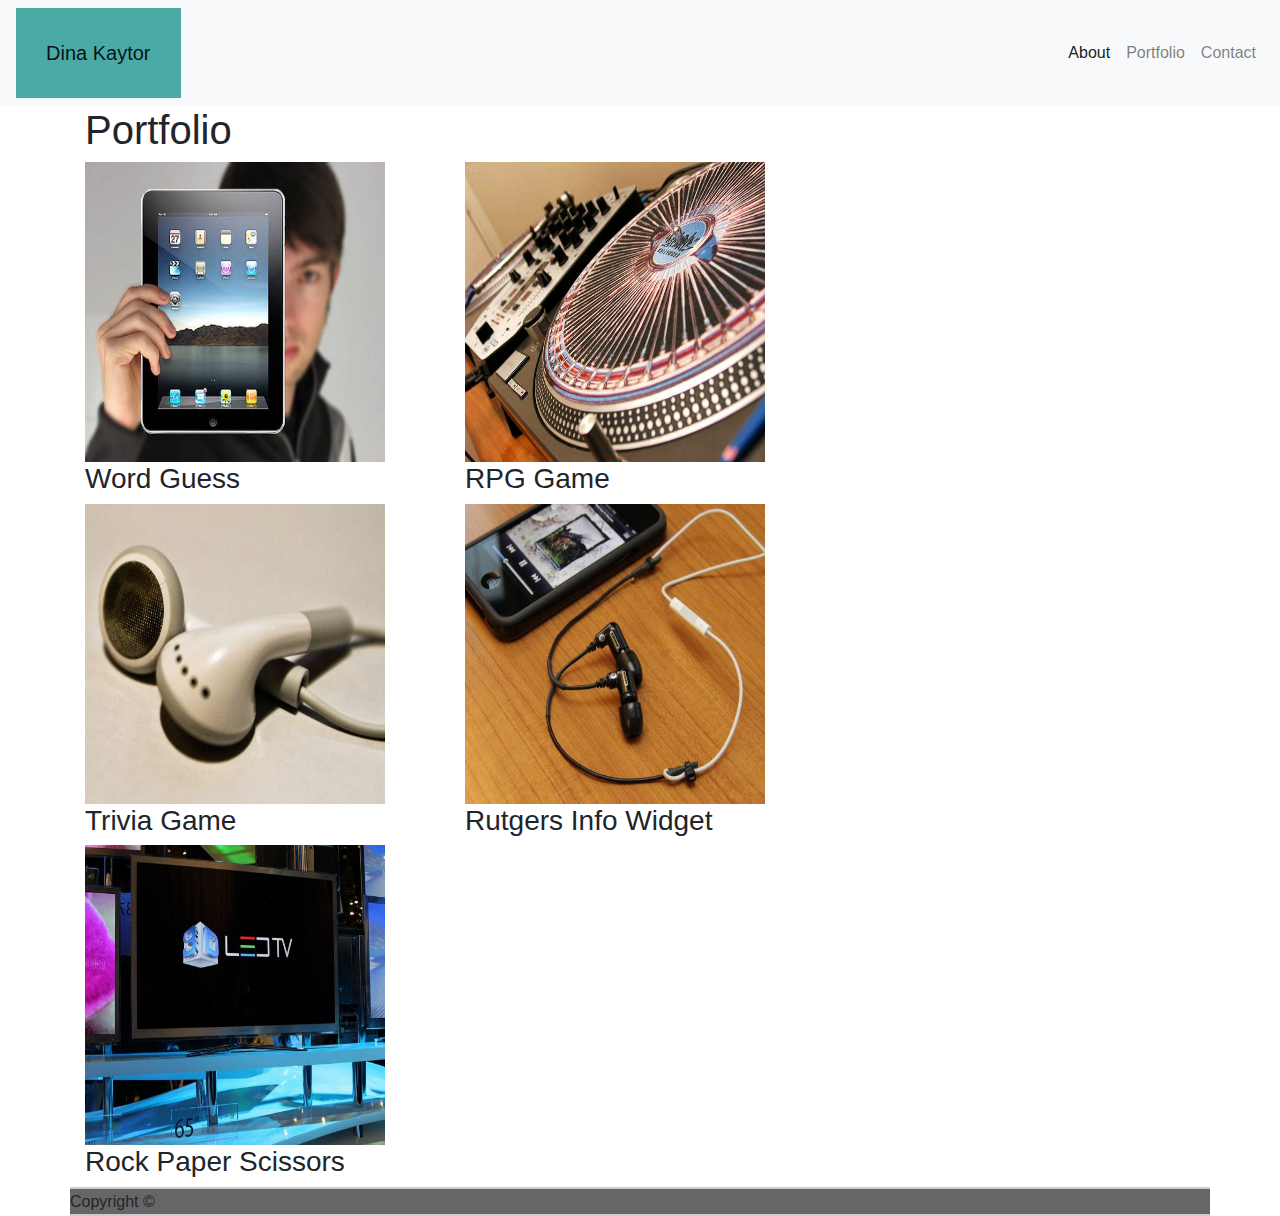
==== portfolio.html @ ba22938f "WedUpdate" ====
<!doctype html>
<html lang="en-us">

<head>
  <meta charset="UTF-8">
  <title>Portfolio | Dina Kaytor</title>
  <link rel="stylesheet" type="text/css" href="resetCSS.css">
  <link rel="stylesheet" href="https://maxcdn.bootstrapcdn.com/bootstrap/4.0.0/css/bootstrap.min.css">
  <link rel="stylesheet" type="text/css" href="BootstrapStyles.css">
</head>

<body>


    <nav class="navbar navbar-expand-lg navbar-light bg-light">
        <a class="navbar-brand" href="#">Dina Kaytor</a>
        <button class="navbar-toggler" type="button" data-toggle="collapse" data-target="#navbarSupportedContent" aria-controls="navbarSupportedContent" aria-expanded="false" aria-label="Toggle navigation">
          <span class="navbar-toggler-icon"></span>
        </button>          
          <div class="collapse navbar-collapse" id="navbarSupportedContent">
              <ul class="navbar-nav ml-auto">
                <li class="nav-item active">
                  <a class="nav-link" href="#">About</a>
                </li>
                <li class="nav-item">
                  <a class="nav-link" href="#">Portfolio</a>
                </li>
                <li class="nav-item">
                    <a class="nav-link" href="#">Contact</a>
                  </li>
                  </ul>  
                  </div>        
         </div>
      </nav>

  


  <div id="main-container" class="container" style="background-color: white;">
    <section class="main-section">
      <div class="row">
      <div class="col-lg-12">
      <h1>Portfolio</h1>
      </div>
    </div>

      <div class="work">
        <div class="row">
          <div class="col-md-4">
          <img src="technics-q-c-640-480-1-wordGuess.jpg" alt="Word Guess" width=300 height=300>
        <h3>Word Guess</h3>
      </div>
        <div class="col-md-4">
        <img src="technics-q-c-640-480-2.jpg" alt="RPG Game" width=300 height=300>
        <h3>RPG Game</h3>
        </div>
      </div>
    </div>
      <div class="work">
        <div class="row">
          <div class="col-md-4">
        <img src="technics-q-c-640-480-5.jpg" alt="Trivia Game" width=300 height=300>
      <h3>Trivia Game</h3>
          </div>
      <div class="col-md-4">
        <img src="technics-q-c-640-480-7.jpg" alt="Rutgers Info Widget" width=300 height=300>
        <h3>Rutgers Info Widget</h3>
      </div>
      </div>
    </div>
      <div class="work">
        <div class="row">
          <div class="col-md-4">
        <img src="technics-q-c-640-480-9.jpg" alt="Rock Paper Scissors" width=300 height=300>
        <h3>Rock Paper Scissors</h3>
      </div>
      </div>
    </div>

    </section>

  </div>

  <footer>
    <div class="container" style="background-color: #666666; text-align: center;">
      <div class="row">
        <div class="col-md-12"></div>
      Copyright &copy;
    </div>
  </footer>
</body>

</html>
---- resetCSS.css ----
/* http://meyerweb.com/eric/tools/css/reset/ 
   v2.0 | 20110126
   License: none (public domain)
*/

html, body, div, span, applet, object, iframe,
h1, h2, h3, h4, h5, h6, p, blockquote, pre,
a, abbr, acronym, address, big, cite, code,
del, dfn, em, img, ins, kbd, q, s, samp,
small, strike, strong, sub, sup, tt, var,
b, u, i, center,
dl, dt, dd, ol, ul, li,
fieldset, form, label, legend,
table, caption, tbody, tfoot, thead, tr, th, td,
article, aside, canvas, details, embed, 
figure, figcaption, footer, header, hgroup, 
menu, nav, output, ruby, section, summary,
time, mark, audio, video {
	margin: 0;
	padding: 0;
	border: 0;
	font-size: 100%;
	font: inherit;
	vertical-align: baseline;
}
/* HTML5 display-role reset for older browsers */
article, aside, details, figcaption, figure, 
footer, header, hgroup, menu, nav, section {
	display: block;
}
body {
	line-height: 1;
}
ol, ul {
	list-style: none;
}
blockquote, q {
	quotes: none;
}
blockquote:before, blockquote:after,
q:before, q:after {
	content: '';
	content: none;
}
table {
	border-collapse: collapse;
	border-spacing: 0;
}
---- BootstrapStyles.css ----
.navbar-brand {
    color: white;
    background-color: #4aaaa5;
    padding: 30px;
}

.container{
    border-bottom: 2px solid #cccccc;
}

.nav-link {
    color: #777777;
}
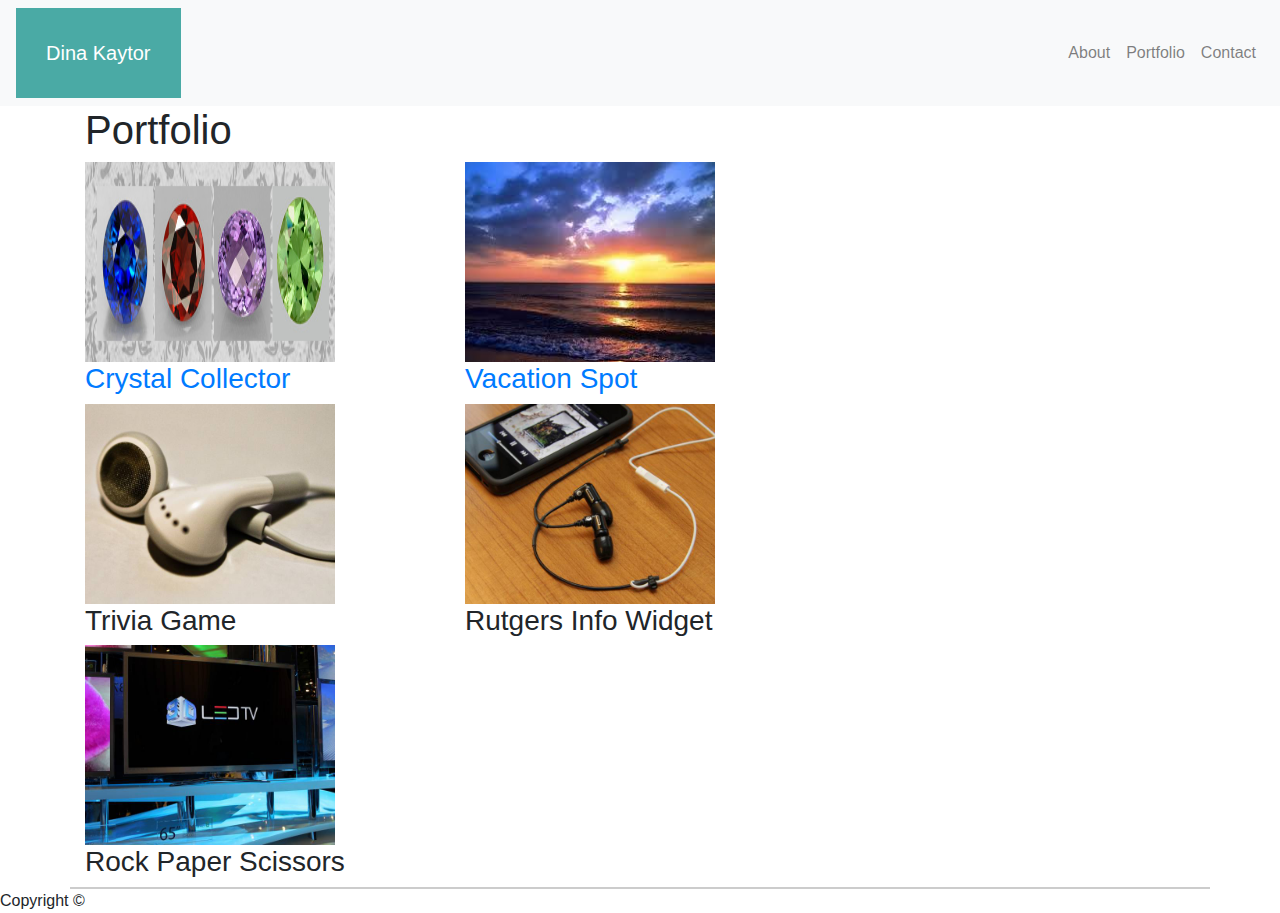
==== commit c11a971f: "Updated links to games" ====
--- a/portfolio.html
+++ b/portfolio.html
@@ -12,82 +12,87 @@
 <body>
 
 
-    <nav class="navbar navbar-expand-lg navbar-light bg-light">
-        <a class="navbar-brand" href="#">Dina Kaytor</a>
-        <button class="navbar-toggler" type="button" data-toggle="collapse" data-target="#navbarSupportedContent" aria-controls="navbarSupportedContent" aria-expanded="false" aria-label="Toggle navigation">
-          <span class="navbar-toggler-icon"></span>
-        </button>          
-          <div class="collapse navbar-collapse" id="navbarSupportedContent">
-              <ul class="navbar-nav ml-auto">
-                <li class="nav-item active">
-                  <a class="nav-link" href="#">About</a>
-                </li>
-                <li class="nav-item">
-                  <a class="nav-link" href="#">Portfolio</a>
-                </li>
-                <li class="nav-item">
-                    <a class="nav-link" href="#">Contact</a>
-                  </li>
-                  </ul>  
-                  </div>        
-         </div>
-      </nav>
-
-  
+  <nav class="navbar navbar-expand-md navbar-light bg-light">
+    <a class="navbar-brand" href="#" style="color: #ffffff;">Dina Kaytor</a>
+    <button class="navbar-toggler" type="button" data-toggle="collapse" data-target="#navbarSupportedContent"
+      aria-controls="navbarSupportedContent" aria-expanded="false" aria-label="Toggle navigation">
+      <span class="navbar-toggler-icon"></span>
+    </button>
+    <div class="collapse navbar-collapse" id="navbarSupportedContent">
+      <ul class="navbar-nav ml-auto">
+        <li class="nav-item">
+          <a class="nav-link" href="index.html">About</a>
+        </li>
+        <li class="nav-item">
+          <a class="nav-link" href="portfolio.html">Portfolio</a>
+        </li>
+        <li class="nav-item">
+          <a class="nav-link" href="contact.html">Contact</a>
+        </li>
+      </ul>
+    </div>
+    </div>
+  </nav>
 
 
-  <div id="main-container" class="container" style="background-color: white;">
-    <section class="main-section">
-      <div class="row">
+
+
+  <div id="main-container" class="container">
+    <div class="row">
       <div class="col-lg-12">
-      <h1>Portfolio</h1>
+        <h1>Portfolio</h1>
       </div>
     </div>
 
-      <div class="work">
-        <div class="row">
-          <div class="col-md-4">
-          <img src="technics-q-c-640-480-1-wordGuess.jpg" alt="Word Guess" width=300 height=300>
-        <h3>Word Guess</h3>
+    <div class="row">
+      <div class="col-md-4">
+        <div class="work">
+          <a href="https://dkaytor.github.io/unit-4-game/">
+            <img src="Crystal Collector.PNG" alt="Crystal Collector" width=250 height=200>
+            <h3>Crystal Collector</h3>
+          </a>
+        </div>
       </div>
-        <div class="col-md-4">
-        <img src="technics-q-c-640-480-2.jpg" alt="RPG Game" width=300 height=300>
-        <h3>RPG Game</h3>
+      <div class="col-md-4">
+        <div class="work">
+          <a href="https://dkaytor.github.io/Giftastic/">
+            <img src="vacation.jpg" alt="vacation" width=250 height=200>
+            <h3>Vacation Spot</h3>
+          </a>
+        </div>
+      </div>
+      <div class="col-md-4">
+      </div>
+    </div>
+    <div class="row">
+      <div class="col-md-4">
+        <div class="work">
+          <img src="technics-q-c-640-480-5.jpg" alt="Trivia Game" width=250 height=200>
+          <h3>Trivia Game</h3>
+        </div>
+      </div>
+      <div class="col-md-4">
+        <div class="work">
+          <img src="technics-q-c-640-480-7.jpg" alt="Rutgers Info Widget" width=250 height=200>
+          <h3>Rutgers Info Widget</h3>
+        </div>
+      </div>
+      <div class="col-md-4">
+      </div>
+    </div>
+    <div class="row">
+      <div class="col-md-4">
+        <div class="work">
+          <img src="technics-q-c-640-480-9.jpg" alt="Rock Paper Scissors" width=250 height=200>
+          <h3>Rock Paper Scissors</h3>
         </div>
       </div>
     </div>
-      <div class="work">
-        <div class="row">
-          <div class="col-md-4">
-        <img src="technics-q-c-640-480-5.jpg" alt="Trivia Game" width=300 height=300>
-      <h3>Trivia Game</h3>
-          </div>
-      <div class="col-md-4">
-        <img src="technics-q-c-640-480-7.jpg" alt="Rutgers Info Widget" width=300 height=300>
-        <h3>Rutgers Info Widget</h3>
-      </div>
-      </div>
-    </div>
-      <div class="work">
-        <div class="row">
-          <div class="col-md-4">
-        <img src="technics-q-c-640-480-9.jpg" alt="Rock Paper Scissors" width=300 height=300>
-        <h3>Rock Paper Scissors</h3>
-      </div>
-      </div>
-    </div>
-
-    </section>
-
   </div>
 
   <footer>
-    <div class="container" style="background-color: #666666; text-align: center;">
-      <div class="row">
-        <div class="col-md-12"></div>
-      Copyright &copy;
-    </div>
+    Copyright &copy;
   </footer>
 </body>
 
-</html>
+</html>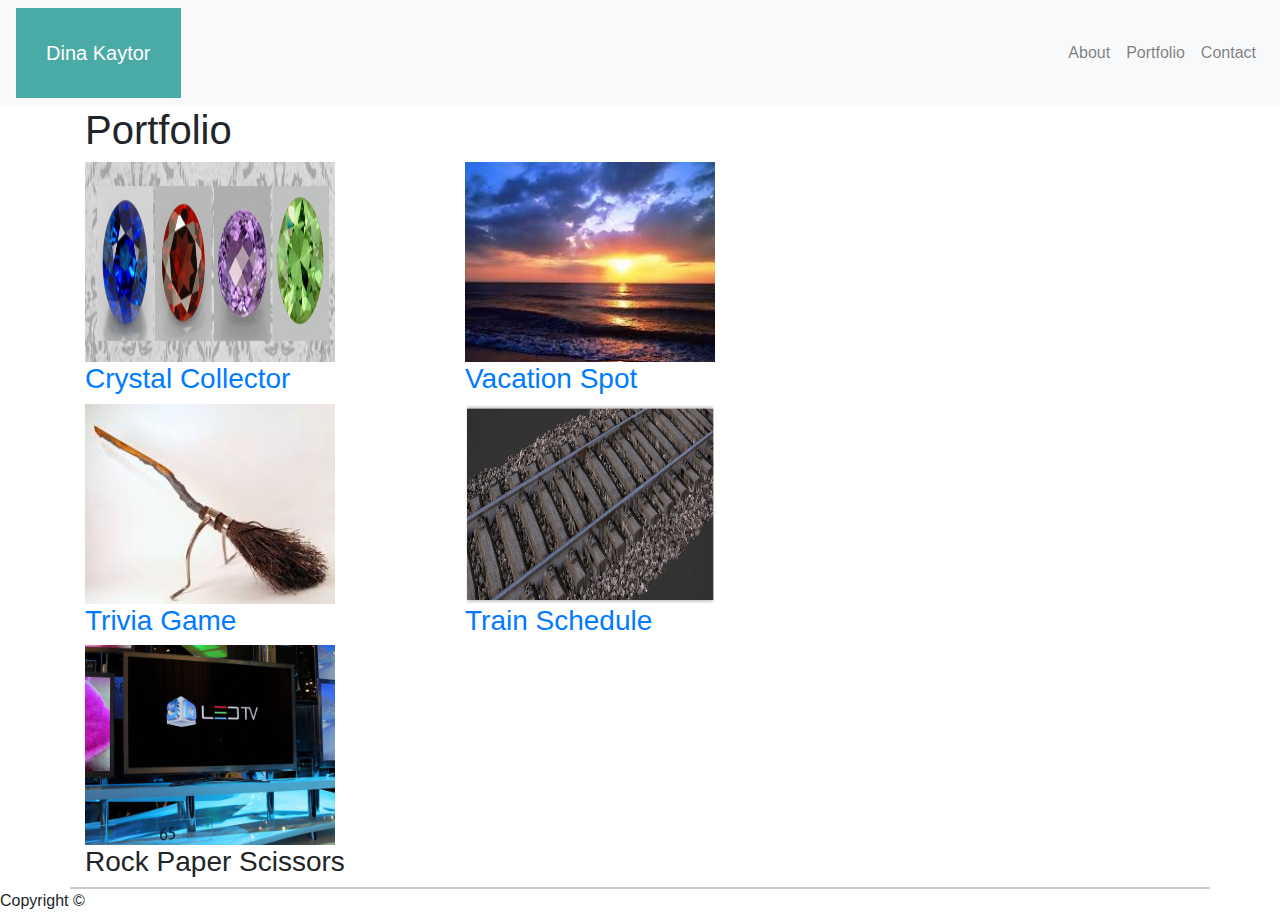
==== commit dcedb5f1: "Update for Train schedule link" ====
--- a/portfolio.html
+++ b/portfolio.html
@@ -67,14 +67,18 @@
     <div class="row">
       <div class="col-md-4">
         <div class="work">
-          <img src="technics-q-c-640-480-5.jpg" alt="Trivia Game" width=250 height=200>
+          <a href="https://dkaytor.github.io/TriviaGame/">
+          <img src="broom.jpg" alt="Trivia Game" width=250 height=200>
           <h3>Trivia Game</h3>
+          </a>
         </div>
       </div>
       <div class="col-md-4">
         <div class="work">
-          <img src="technics-q-c-640-480-7.jpg" alt="Rutgers Info Widget" width=250 height=200>
-          <h3>Rutgers Info Widget</h3>
+          <a href="https://dkaytor.github.io/Train-Schedule/">
+          <img src="tracks.png" alt="Train Schedule" width=250 height=200>
+          <h3>Train Schedule</h3>
+          </a>
         </div>
       </div>
       <div class="col-md-4">
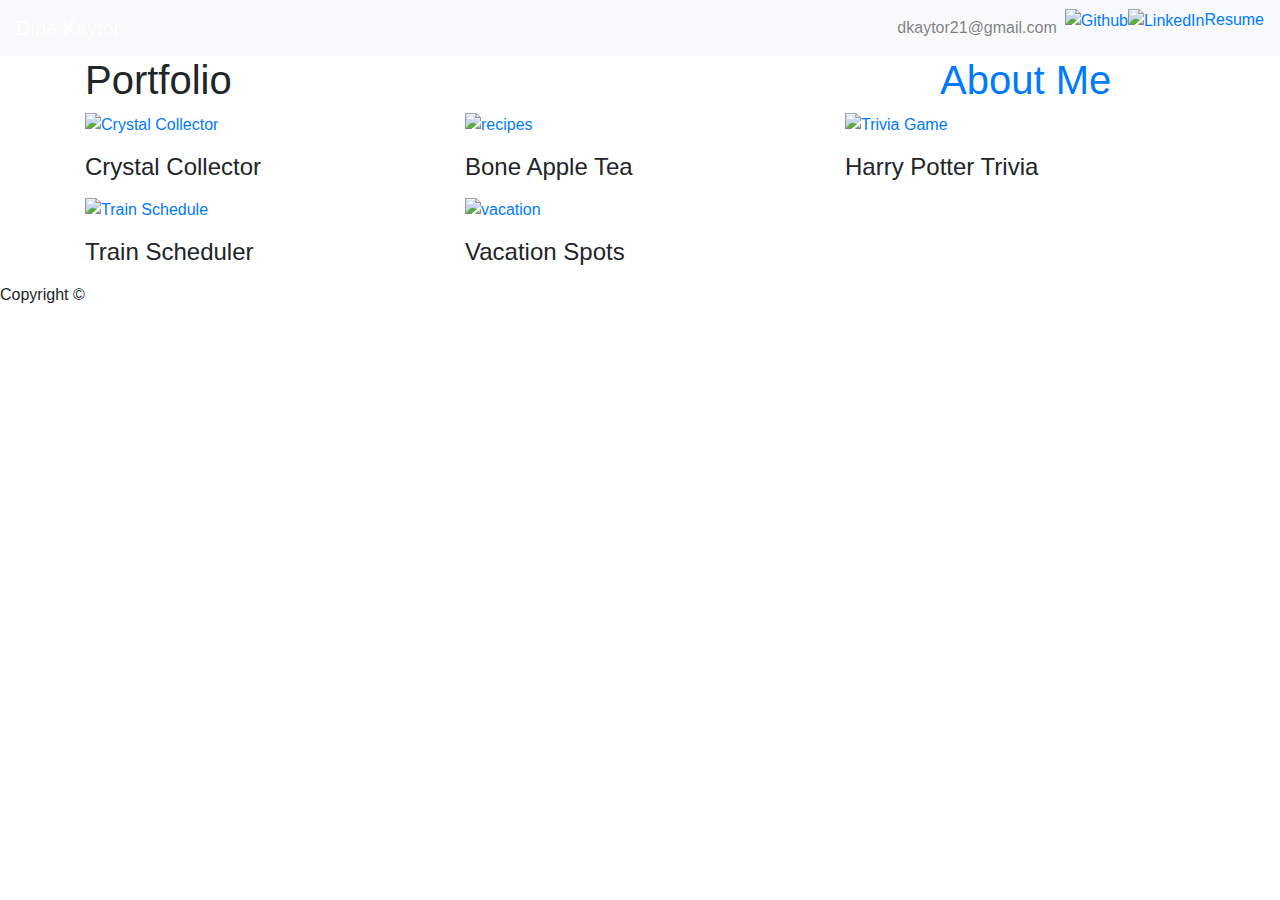
==== commit 02295bb8: "updated portfolio" ====
--- a/portfolio.html
+++ b/portfolio.html
@@ -4,13 +4,12 @@
 <head>
   <meta charset="UTF-8">
   <title>Portfolio | Dina Kaytor</title>
-  <link rel="stylesheet" type="text/css" href="resetCSS.css">
+  <link rel="stylesheet" type="text/css" href="assets/css/resetCSS.css">
   <link rel="stylesheet" href="https://maxcdn.bootstrapcdn.com/bootstrap/4.0.0/css/bootstrap.min.css">
-  <link rel="stylesheet" type="text/css" href="BootstrapStyles.css">
+  <link rel="stylesheet" type="text/css" href="assets/css/BootstrapStyles.css">
 </head>
 
 <body>
-
 
   <nav class="navbar navbar-expand-md navbar-light bg-light">
     <a class="navbar-brand" href="#" style="color: #ffffff;">Dina Kaytor</a>
@@ -21,13 +20,23 @@
     <div class="collapse navbar-collapse" id="navbarSupportedContent">
       <ul class="navbar-nav ml-auto">
         <li class="nav-item">
-          <a class="nav-link" href="index.html">About</a>
+          <a class="nav-link">dkaytor21@gmail.com</a>
+        </li>
+        <br>
+        <li class="nav-item">
+          <a href="https://github.com/Dkaytor" target="_blank">
+            <img src="assets/Images/GithubDK.png" alt="Github">
+          </a>
+          <br>
         </li>
         <li class="nav-item">
-          <a class="nav-link" href="portfolio.html">Portfolio</a>
+          <a href="https://www.linkedin.com/in/dina-kaytor-7a31995/" target="_blank">
+            <img src="assets/Images/linkedIn.png" alt="LinkedIn" height=40 width=100>
+          </a>
+          <br>
         </li>
         <li class="nav-item">
-          <a class="nav-link" href="contact.html">Contact</a>
+          <a href="DKaytor-resume.pdf" target="_blank">Resume</a>
         </li>
       </ul>
     </div>
@@ -39,64 +48,76 @@
 
   <div id="main-container" class="container">
     <div class="row">
-      <div class="col-lg-12">
+      <div class="col-md-9">
         <h1>Portfolio</h1>
+      </div>
+      <div class="col-md-3">
+        <a href="index.html">
+          <h1>About Me</h1>
+        </a>
       </div>
     </div>
 
     <div class="row">
       <div class="col-md-4">
         <div class="work">
-          <a href="https://dkaytor.github.io/unit-4-game/">
-            <img src="Crystal Collector.PNG" alt="Crystal Collector" width=250 height=200>
-            <h3>Crystal Collector</h3>
+          <a href="https://dkaytor.github.io/Crystal-Collector/" target="_blank">
+            <img src="assets/Images/Crystal Collector.PNG" alt="Crystal Collector" width=250 height=200>
           </a>
+          <p>
+            <h4>Crystal Collector</h4>
+          </p>
         </div>
       </div>
       <div class="col-md-4">
         <div class="work">
-          <a href="https://dkaytor.github.io/Giftastic/">
-            <img src="vacation.jpg" alt="vacation" width=250 height=200>
-            <h3>Vacation Spot</h3>
+          <a href="https://dkaytor.github.io/Bone-Apple-Tea-recipe-search/" target="_blank">
+            <img src="assets/Images/pot.jpg" alt="recipes" width=250 height=200>
           </a>
+          <p>
+            <h4>Bone Apple Tea</h4>
+          </p>
         </div>
       </div>
       <div class="col-md-4">
+        <div class="work">
+          <a href="https://dkaytor.github.io/TriviaGame/" target="_blank">
+            <img src="assets/Images/broom.jpg" alt="Trivia Game" width=250 height=200>
+          </a>
+          <p>
+            <h4>Harry Potter Trivia</h4>
+          </p>
+        </div>
       </div>
     </div>
     <div class="row">
       <div class="col-md-4">
         <div class="work">
-          <a href="https://dkaytor.github.io/TriviaGame/">
-          <img src="broom.jpg" alt="Trivia Game" width=250 height=200>
-          <h3>Trivia Game</h3>
-          </a>
+            <a href="https://dkaytor.github.io/Train-Schedule/" target="_blank">
+              <img src="assets/Images/tracks.png" alt="Train Schedule" width=250 height=200>
+            </a>
+            <p><h4>Train Scheduler</h4></p>
+          </div>
+        </div>
+        <div class="col-md-4">
+            <div class="work">
+                <a href="https://dkaytor.github.io/Giftastic/" target="_blank">
+                  <img src="assets/Images/vacation.jpg" alt="vacation" width=250 height=200>
+                </a>
+                <p>
+                  <h4>Vacation Spots</h4>
+                </p>
+              </div>
+        </div>
+        <div class="col-md-4">
         </div>
       </div>
-      <div class="col-md-4">
-        <div class="work">
-          <a href="https://dkaytor.github.io/Train-Schedule/">
-          <img src="tracks.png" alt="Train Schedule" width=250 height=200>
-          <h3>Train Schedule</h3>
-          </a>
-        </div>
-      </div>
-      <div class="col-md-4">
-      </div>
+      
     </div>
-    <div class="row">
-      <div class="col-md-4">
-        <div class="work">
-          <img src="technics-q-c-640-480-9.jpg" alt="Rock Paper Scissors" width=250 height=200>
-          <h3>Rock Paper Scissors</h3>
-        </div>
-      </div>
-    </div>
-  </div>
 
-  <footer>
-    Copyright &copy;
-  </footer>
+    <footer>
+      Copyright &copy;
+    </footer>
 </body>
 
 </html>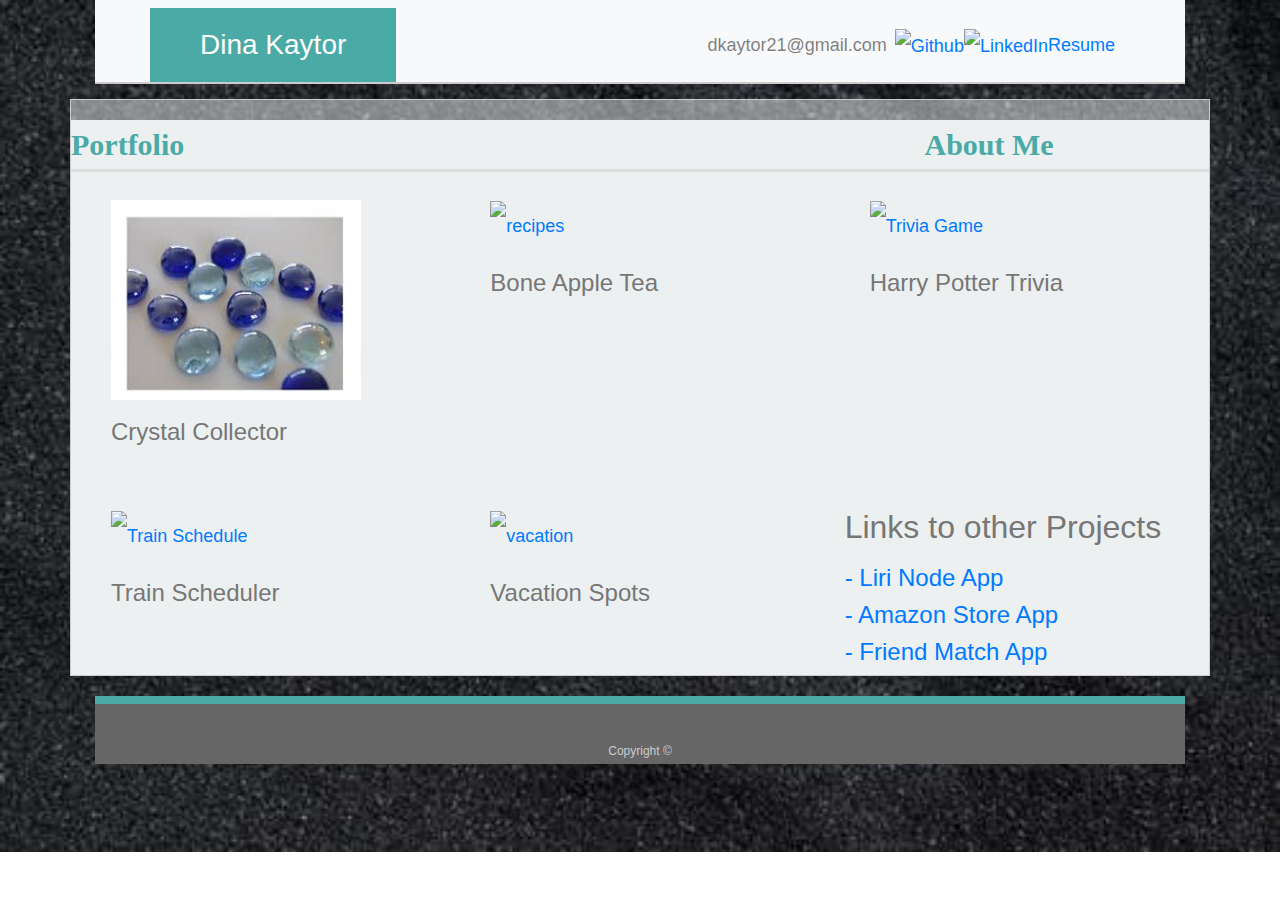
==== commit 2b8a0461: "adding links" ====
--- a/portfolio.html
+++ b/portfolio.html
@@ -25,7 +25,7 @@
         <br>
         <li class="nav-item">
           <a href="https://github.com/Dkaytor" target="_blank">
-            <img src="assets/Images/GithubDK.png" alt="Github">
+            <img src="assets/Images/Github.PNG" alt="Github">
           </a>
           <br>
         </li>
@@ -47,6 +47,7 @@
 
 
   <div id="main-container" class="container">
+    <div class="transbox">
     <div class="row">
       <div class="col-md-9">
         <h1>Portfolio</h1>
@@ -62,7 +63,7 @@
       <div class="col-md-4">
         <div class="work">
           <a href="https://dkaytor.github.io/Crystal-Collector/" target="_blank">
-            <img src="assets/Images/Crystal Collector.PNG" alt="Crystal Collector" width=250 height=200>
+            <img src="assets/Images/crystal.jpg" alt="Crystal Collector" width=250 height=200>
           </a>
           <p>
             <h4>Crystal Collector</h4>
@@ -110,9 +111,13 @@
               </div>
         </div>
         <div class="col-md-4">
+          <p><h2>Links to other Projects</h2></p>
+          <a href="https://github.com/Dkaytor/liri-node-app" target="_blank"><h4>- Liri Node App</h4></a>
+          <a href="https://github.com/Dkaytor/AmazonStore" target="_blank"><h4>- Amazon Store App</h4></a>
+          <a href="https://github.com/Dkaytor/FriendFinder" target="_blank"><h4>- Friend Match App</h4></a>
         </div>
       </div>
-      
+      </div>
     </div>
 
     <footer>
--- a/assets/css/BootstrapStyles.css
+++ b/assets/css/BootstrapStyles.css
@@ -0,0 +1,192 @@
+.navbar {
+    padding-left: 50px;
+    padding-right: 50px;
+    padding-bottom: 0px;
+    margin-left: 95px;
+    margin-right: 95px;
+    border-right: 20px;
+    border-left: 20px;
+    border-bottom: #cccccc solid 2px;
+    background-color: #ffffff;
+    overflow: auto;
+    z-index: 99;
+}
+
+
+.navbar-brand {
+    font-size: 28px;
+    background-color: #4aaaa5;
+    padding: 20px 50px 20px 50px;
+    margin-left: 5px;
+}
+
+.navbar-nav {
+    margin-right: 20px;
+}
+.nav-link {
+    padding-left: 15px;
+    margin-left: 15px;
+    line-height: 18px;
+    display: inline-block;
+    color: #777777;
+}
+
+.container{
+    
+    margin-top: 15px;
+    margin-bottom: 20px;
+    padding-right: 15px;
+    padding-top: 20px;
+    background: rgba(236, 240, 241, 0.5);
+    border: solid 1px #cccccc;
+    clear: both;
+}
+
+
+body {
+    font-family: Arial, Helvetica, sans-serif;
+    font-size: 18px;
+    line-height: 34px;
+    color: #777777;
+    background: url("wallpaper4.jpeg");
+    background-size: cover;
+    background-repeat: no-repeat;
+}
+
+* {
+    box-sizing: border-box;
+}
+
+.row {
+    background: rgba(236, 240, 241, 1);
+    padding-left: 0px;
+    line-height: 50px;
+    position: relative;
+}
+
+h1 {
+    line-height: 49px;
+    border-top: 20px;
+    font-size: 30px;
+    border-bottom: 3px solid #dddddd;
+    font-family: Georgia, 'Times New Roman', Times, serif;
+    font-weight: 700;
+    color: #4aaaa5;
+}
+
+.link {
+    color: darkblue;
+}
+
+h3 {
+    position: absolute;
+    width: 100%;
+    padding: 15px;
+    bottom: 20px;
+    margin-bottom: 0px;
+    font-weight: 300;
+    font-size: 20px;
+    line-height: 30px;
+    color: #ffffff;
+    text-align: center;
+    background: #4aaaa5;
+    border-bottom: 0;
+}
+
+.work {
+    position: relative;
+    float: left;
+    margin: 20px 25px 25px;
+}
+
+.image {
+    position: relative;
+    width: 200px;
+    padding-right: 5px;
+}
+
+.textBox {
+    position: relative;
+    float:right;
+    font-size: 24px;
+    line-height: 45px;
+    top: 106;
+    padding: 10;
+    width: auto;
+    left: 150px;
+    background: #ffffff;
+    
+    }
+
+p {
+    display: block;
+    margin-block-start: 1em;
+    margin-block-end: 1em;
+    margin-inline-start: 0px;
+    margin-inline-end: 0px;
+    line-height: 34px;
+    margin-top: 10px;
+    margin-right: 0px;
+    border-left: 10px;
+}
+
+li {
+    height: 35px;
+}
+
+ul {
+    padding-inline-start: 20px;
+}
+
+#name {
+    width: 100%;
+    height: 35px;
+    padding: 0 10px;
+    font-size: 14px;
+    border: 1px solid #dddddd;
+}
+
+#email {
+    width: 100%;
+    height: 35px;
+    padding: 0 10px;
+    font-size: 14px;
+    border: 1px solid #dddddd;
+}
+
+#message {
+    width: 100%;
+    border: 1px solid #dddddd;
+    height: 200px;
+}
+
+.btn.btn-primary {
+        padding: 10px 30px;
+        font-size: 18px;
+        color: #ffffff;
+        cursor: pointer;
+        background: #4aaaa5;
+        border: 0 none;
+        margin: 20px;
+}
+
+.col-md-9 {
+    padding: 0px;
+}
+
+.col-md-3 {
+    padding: 0px;
+}
+footer {
+    padding: 30px 0;
+    clear: both;
+    font-size: 12px;
+    margin-left: 95px;
+    margin-right: 95px;
+    color: #cccccc;
+    text-align: center;
+    border-top: #4aaaa5 8px solid;
+    background: #666666;
+    height: 50px;
+}
+
